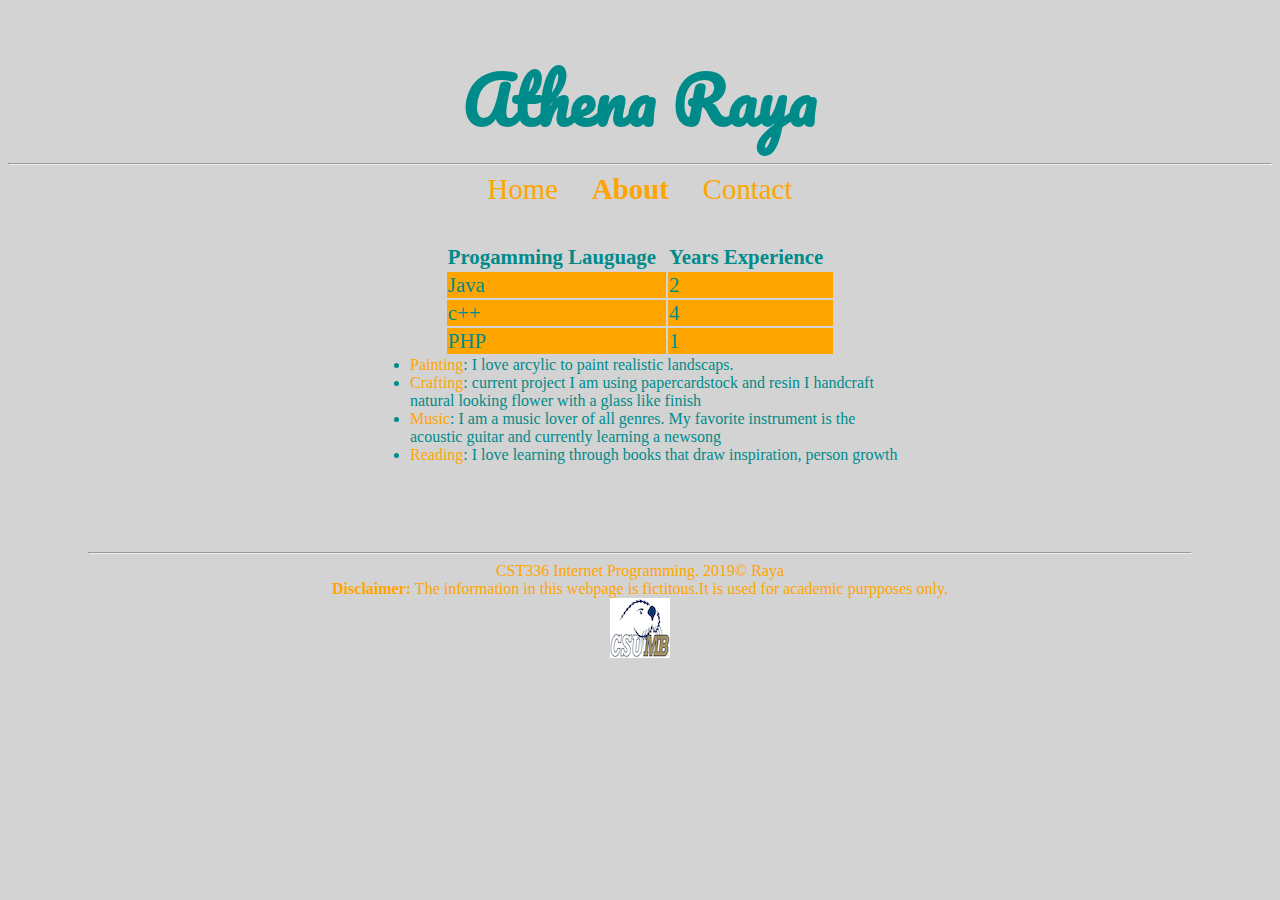
==== about.html @ 96c761b6 "lab1" ====
<!DOCTYPE html>
<html>
<!--
First Website
and comment
in html
(comments can span multiple lines)
-->

<!-- This is the head -->
<!-- All styles and javascript go inside the head -->
<link href="https://fonts.googleapis.com/css?family=Pacifico&display=swap" rel="stylesheet">
<link href="https://fonts.googleapis.com/css?family=Cuprum|Teko&display=swap" rel="stylesheet">
<link href="https://fonts.googleapis.com/css?family=Cuprum|Permanent+Marker|Teko&display=swap" rel="stylesheet">
    <head>
    
        <meta charset="utf-8"/>
      <title> Athena Raya: Personal Website </title>
        <style>
            @import url("css/style.css");
        </style>


    </head>
<!-- closing head -->

    <!-- This is the body -->
    <!-- This is where we place the content of our website -->

        <header>
    
          <h1>
            Athena Raya 
          </h1>
        </header><!-- defines a semantic section as a header -->
      <hr />
      <nav><!-- defines a semantic section as a navigation menu-->

        <a href="index.html">Home</a><!-- create a hyperlink  -->
       <strong><a href="about.html">About</a> </strong>
        <a href="contact.html">Contact</a>
      </nav>
      <br /> <br />
  
    <div id="content">
      <table>
         <tr id="Table-header">
           <td><strong> Progamming Lauguage</strong></td>
           <td><strong> Years Experience</strong></td>
        </tr>
        <tr class="table-row">
          <td> Java</td>
          <td>2</td>
        </tr>
         <tr class="table-row">
          <td> c++</td>
          <td>4</td>
        </tr>
         <tr class="table-row">
          <td> PHP</td>
          <td>1</td>
        </tr>
        
      </table>
        <ul>
          <li><span class="hobby">Painting</span>: I love arcylic to paint realistic landscaps. </li>
          <li><span class="hobby">Crafting</span>: current project I am using papercardstock and resin I handcraft natural looking flower with a glass like finish </li>
          <li><span class="hobby">Music</span>: I am a music lover of all genres. My favorite instrument is the acoustic guitar and currently learning a newsong </li>
          <li><span class="hobby">Reading</span>: I love learning through books that draw inspiration, person growth </li>
        </ul>
  </div>
        <!-- This is the footer -->
        <!-- The footer goes inside the body but not always -->
        <footer>
            <hr> <!-- defines a thematic change in content -->
             CST336 Internet Programming. 2019&copy Raya <br/>
             <strong>Disclaimer:</strong> The information in this webpage is fictitous.It is used for academic purpposes only.
           <div>
              <img src="img/csumb.png" alt="Logo of CSUMB"/>
          </div>
          
        </footer>
        <!-- closing footer -->
        
    </body>
    <!-- closing body -->

</html>
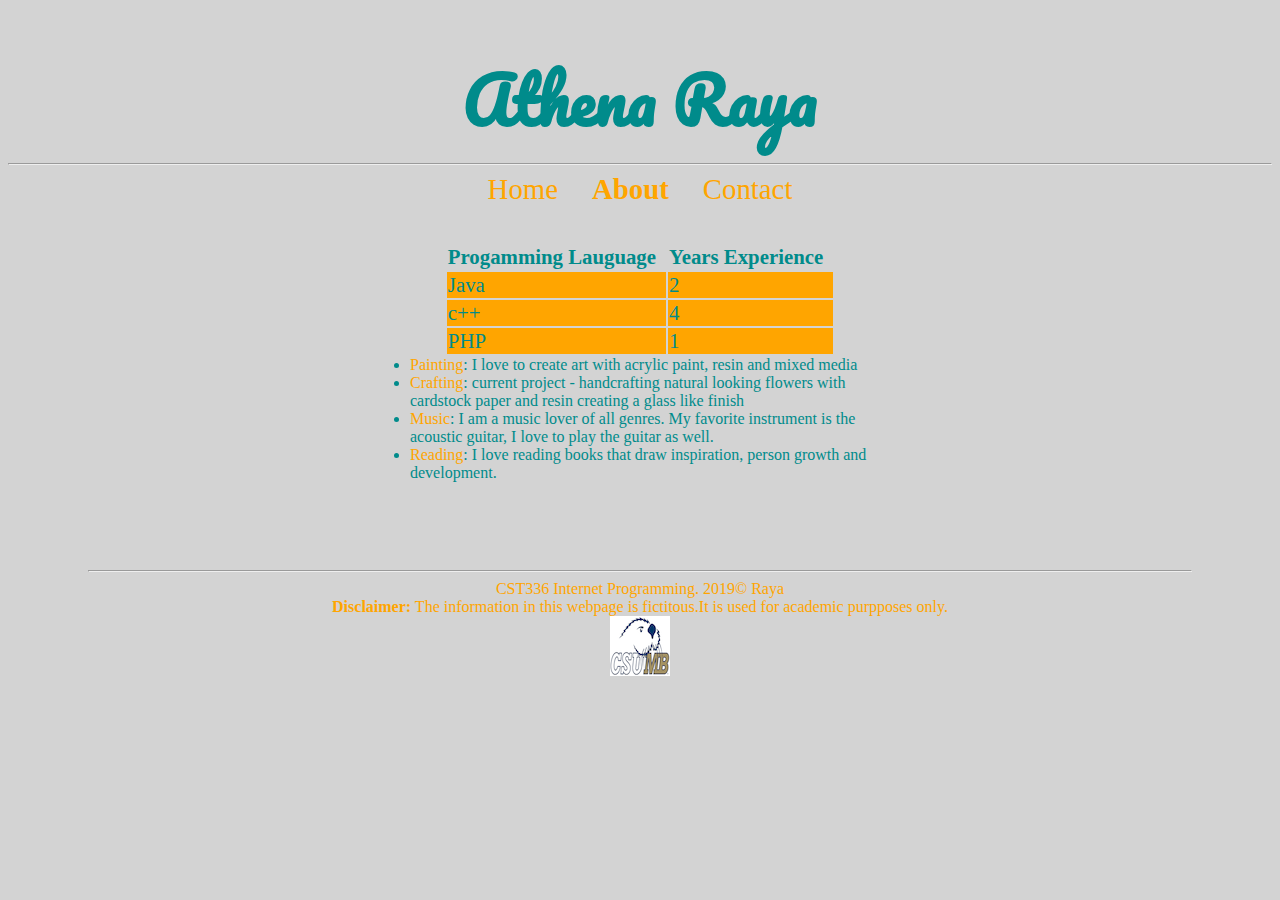
==== commit 71c2a122: "text edit" ====
--- a/about.html
+++ b/about.html
@@ -63,10 +63,10 @@
         
       </table>
         <ul>
-          <li><span class="hobby">Painting</span>: I love arcylic to paint realistic landscaps. </li>
-          <li><span class="hobby">Crafting</span>: current project I am using papercardstock and resin I handcraft natural looking flower with a glass like finish </li>
-          <li><span class="hobby">Music</span>: I am a music lover of all genres. My favorite instrument is the acoustic guitar and currently learning a newsong </li>
-          <li><span class="hobby">Reading</span>: I love learning through books that draw inspiration, person growth </li>
+          <li><span class="hobby">Painting</span>: I love to create art with acrylic paint, resin and mixed media </li>
+          <li><span class="hobby">Crafting</span>: current project - handcrafting natural looking flowers with cardstock paper and resin creating a glass like finish </li>
+          <li><span class="hobby">Music</span>: I am a music lover of all genres. My favorite instrument is the acoustic guitar, I love to play the guitar as well. </li>
+          <li><span class="hobby">Reading</span>: I love reading books that draw inspiration, person growth and development. </li>
         </ul>
   </div>
         <!-- This is the footer -->
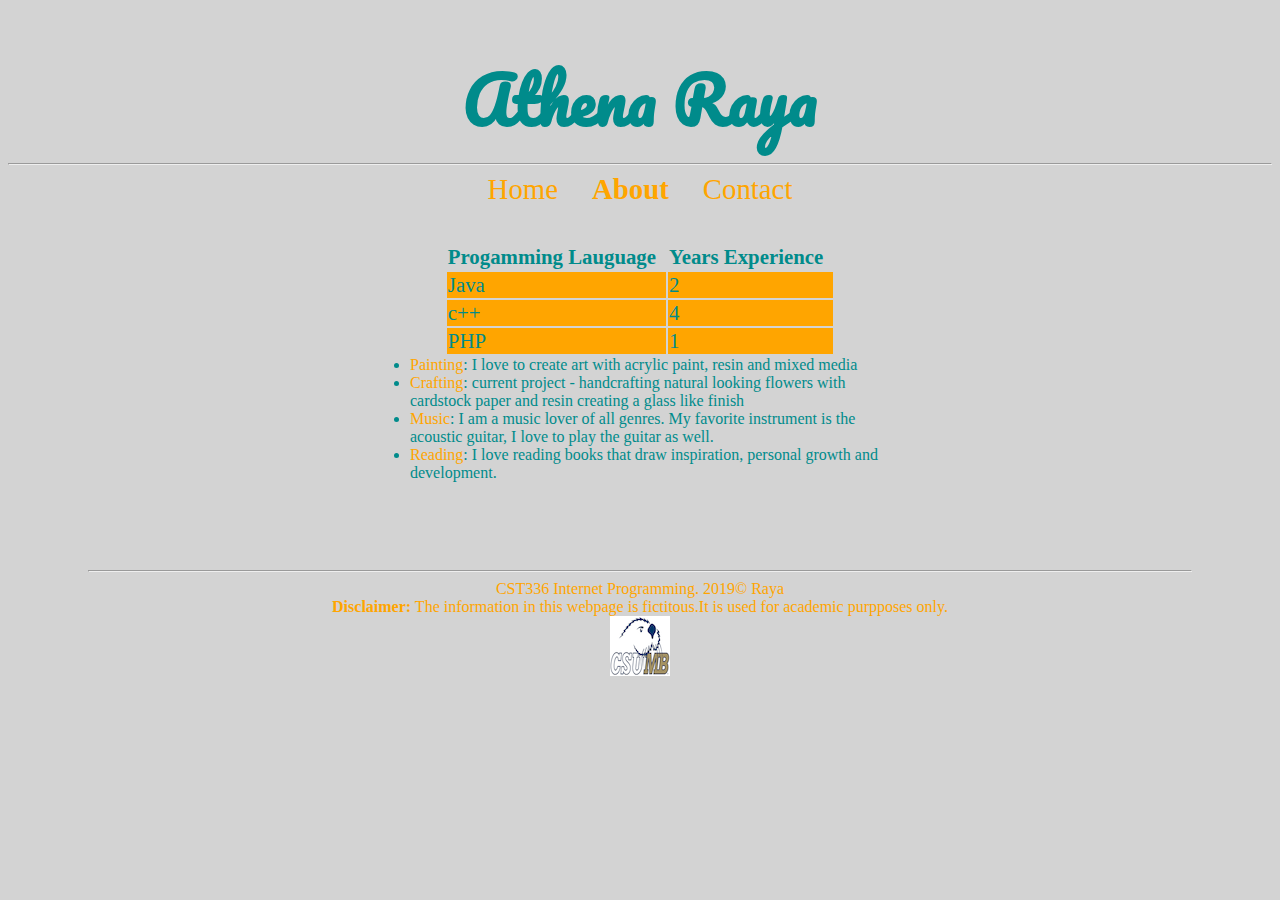
==== commit 21867c3d: "update" ====
--- a/about.html
+++ b/about.html
@@ -66,7 +66,7 @@
           <li><span class="hobby">Painting</span>: I love to create art with acrylic paint, resin and mixed media </li>
           <li><span class="hobby">Crafting</span>: current project - handcrafting natural looking flowers with cardstock paper and resin creating a glass like finish </li>
           <li><span class="hobby">Music</span>: I am a music lover of all genres. My favorite instrument is the acoustic guitar, I love to play the guitar as well. </li>
-          <li><span class="hobby">Reading</span>: I love reading books that draw inspiration, person growth and development. </li>
+          <li><span class="hobby">Reading</span>: I love reading books that draw inspiration, personal growth and development. </li>
         </ul>
   </div>
         <!-- This is the footer -->
